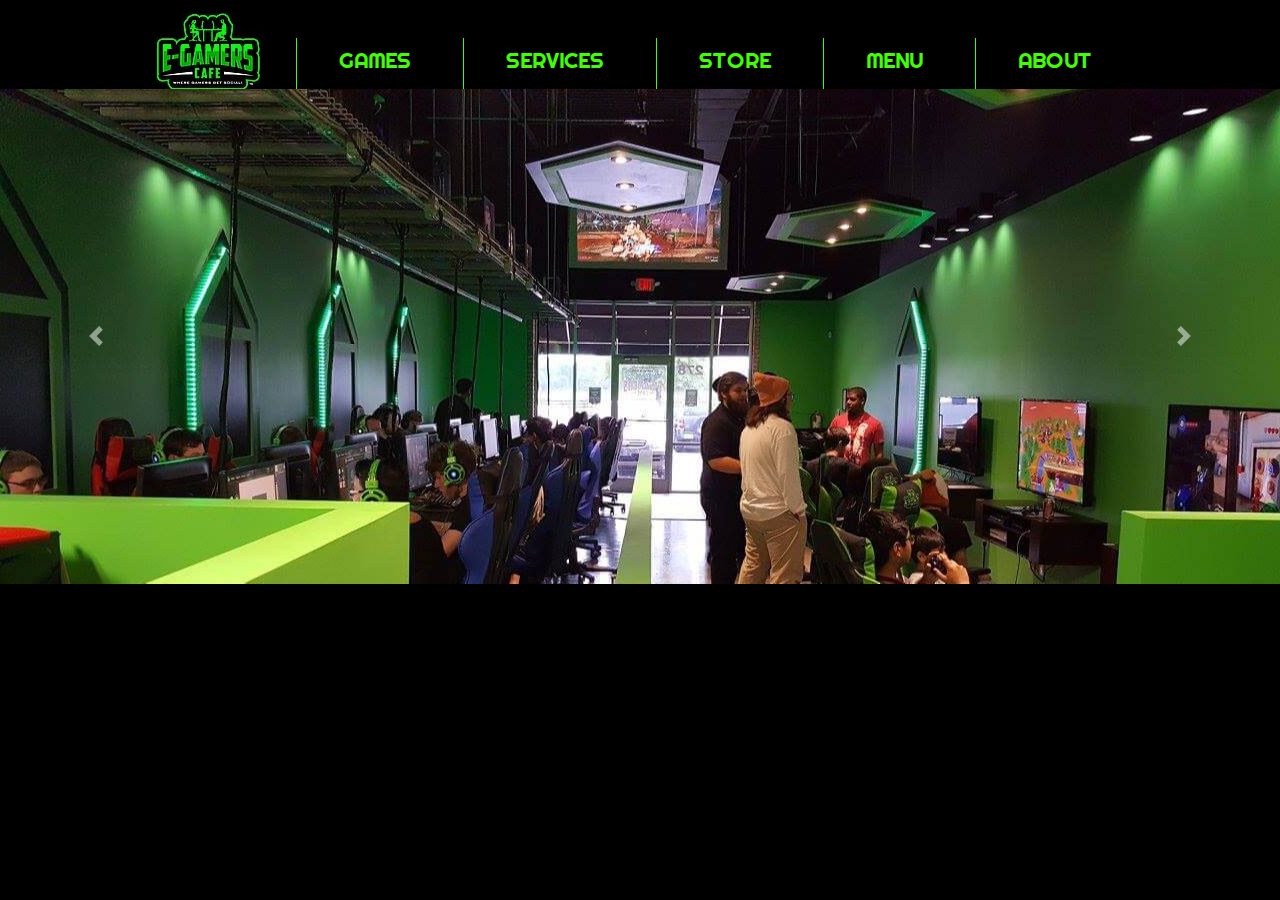
==== index.html @ b498a954 "added images for store page and fixed navbars" ====
<!doctype html>
<html lang="en">
  <head>
    <!-- Required meta tags -->
    <meta charset="utf-8">
    <meta name="viewport" content="width=device-width, initial-scale=1, shrink-to-fit=no">

    <!-- Bootstrap CSS -->
    <link rel="stylesheet" href="https://stackpath.bootstrapcdn.com/bootstrap/4.3.1/css/bootstrap.min.css"
     integrity="sha384-ggOyR0iXCbMQv3Xipma34MD+dH/1fQ784/j6cY/iJTQUOhcWr7x9JvoRxT2MZw1T" crossorigin="anonymous">
    <link rel="stylesheet" href="styles.css">
    <link href="https://fonts.googleapis.com/css?family=Righteous&display=swap" rel="stylesheet">
    <link href="https://fonts.googleapis.com/css?family=Bebas+Neue&display=swap" rel="stylesheet">
    <title>E-GAMERS CAFE</title>
    <title> carousel </title>

    <meta name="viewport" content="width=device-width", initial-scale=1.0>
    <link href = "css.bootstrap.min.css" rel = "stylesheet">
    <link href = "css/styles.css" rel = "stylesheet">






  </head>
  <body class="BODYY">

    <header>
      <nav class="navbar navbar-expand-lg navbar-dark" style="background-color: hsla(270, 100%, 0%, 1);">

        </button>

        <div class="navbar-collapse justify-content-center" id="navbarSupportedContent">
          <ul class="nav">
            <li class="nav-item-logo active">
              <a class="navbar-brand" href="index.html"><img src="img/EgamersCafeLogo.jpg"></a>
            </li>
            <li class="nav-item">
              <a class="btn btn-outline-success" href="games.html">Games</a>
            </li>

            </li>
            <li class="nav-item">
              <a class="btn btn-outline-success" href="services.html">Services</a>

            </li>
            <li class="nav-item">
              <a class="btn btn-outline-success" href="store.html">Store</a>

            </li>
            <li class="nav-item">
              <a class="btn btn-outline-success" href="menu.html">Menu</a>

            </li>
            <li class="nav-item">
              <a class="btn btn-outline-success" href="about.html"> About </a>
            </li>
          </ul>

        </div>
      </nav>
      <div class="horizontalbreakgreen">
        <hr>
      </div>
      
    </header>

      <div class="flex-container">
      <div>1</div>
      <div>2</div>
      <div>3</div>
    </div>

    <div id="myCarousel" class="carousel slide" data-ride="carousel">

      <div class="carousel-inner">
        <div class="carousel-item active">
          <img class="img-responsive" src="img/gamers.jpg" alt="First slide">
        </div>
        <div class="carousel-item">
          <img class="img-responsive" src="img/Char.jpg" alt="Second slide">
        </div>
        <div class="carousel-item">
          <img class="img-responsive" src="img/Ega.jpg" alt="Third slide">
        </div>
      </div>
      <a class="carousel-control-prev" href="#myCarousel" role="button" data-slide="prev">
        <span class="carousel-control-prev-icon" aria-hidden="true"></span>
        <span class="sr-only">Previous</span>
      </a>
      <a class="carousel-control-next" href="#myCarousel" role="button" data-slide="next">
        <span class="carousel-control-next-icon" aria-hidden="true"></span>
        <span class="sr-only">Next</span>

      </a>
    </div>

    <script src= "https://ajax.googleapis.com/ajax/libs/jquery/3.4.1/jquery.min.js" ></script>
    <script src= "js/bootstrap.js" ></script>
















    <!-- Optional JavaScript -->
    <!-- jQuery first, then Popper.js, then Bootstrap JS -->
    <script src="https://code.jquery.com/jquery-3.3.1.slim.min.js"
    integrity="sha384-q8i/X+965DzO0rT7abK41JStQIAqVgRVzpbzo5smXKp4YfRvH+8abtTE1Pi6jizo" crossorigin="anonymous"></script>
    <script src="https://cdnjs.cloudflare.com/ajax/libs/popper.js/1.14.7/umd/popper.min.js"
     integrity="sha384-UO2eT0CpHqdSJQ6hJty5KVphtPhzWj9WO1clHTMGa3JDZwrnQq4sF86dIHNDz0W1" crossorigin="anonymous"></script>
    <script src="https://stackpath.bootstrapcdn.com/bootstrap/4.3.1/js/bootstrap.min.js"
     integrity="sha384-JjSmVgyd0p3pXB1rRibZUAYoIIy6OrQ6VrjIEaFf/nJGzIxFDsf4x0xIM+B07jRM" crossorigin="anonymous"></script>
  </body>
</html>
---- styles.css ----
.navbar {
  background-color: hsla(270, 100%, 0%, 1);
  position: sticky;

}



.collapse .navbar-collapse {
  background-color: hsla(270, 100%, 0%, 1);
  color: hsla(105, 100%, 50%)
}

.btn.btn-outline-success {
  background-color: hsla(105, 100%, 0%, 1);
  color: hsla(105, 100%, 50%, 1);
  font-family: Righteous;
  font-size: 22px;
  border: 0px;
  text-transform: uppercase;

}



.nav-item .active li {
  background-color: hsla(270, 100%, 50%, 1);
  color: hsla(270, 100%, 50%, 1);
}

.bg-dark {
  background-color: hsla(270, 100%, 0%, 1);
}

.nav-item {
  font-size: 20px;
  border-left: 1px solid hsla(105, 100%, 50%, 2);
  padding-left: 30px;
  margin-top: 30px;
  margin-left: 20px;
  margin-right: 20px;
}


.BODYY {
  background-color: hsla(360, 100%, 0%, 1);
}

.horizontalbreakgreen {
  background-color: hsla(105, 100%, 50%, 1);
  color: hsla(105, 100%, 50%, 1);
}

.flex-container {
  display:flex;
  height: 200px;
  align-items: center;
}

.carousel-inner {
  height: 55vh;
}

.carousel-inner {
  position: absolute;
  top: 50%;
  left: 50%;
  -webkit-transform: translate(-50%, -50%);
  -ms-transform: translate(-50%, -50%);
  transform: translate(-50%, -50%);
  max-height: 800px;
  width: inherit;
}
.carousel-item {
  max-height: 800px;
  background-size: cover;
  height: 50%;
  width: 50%;

}


.footer{
  position: fixed;
  left: 0;
  bottom: 0;
  width: 100%;
  background-color: black;
  color: green;
  text-align: right;
}
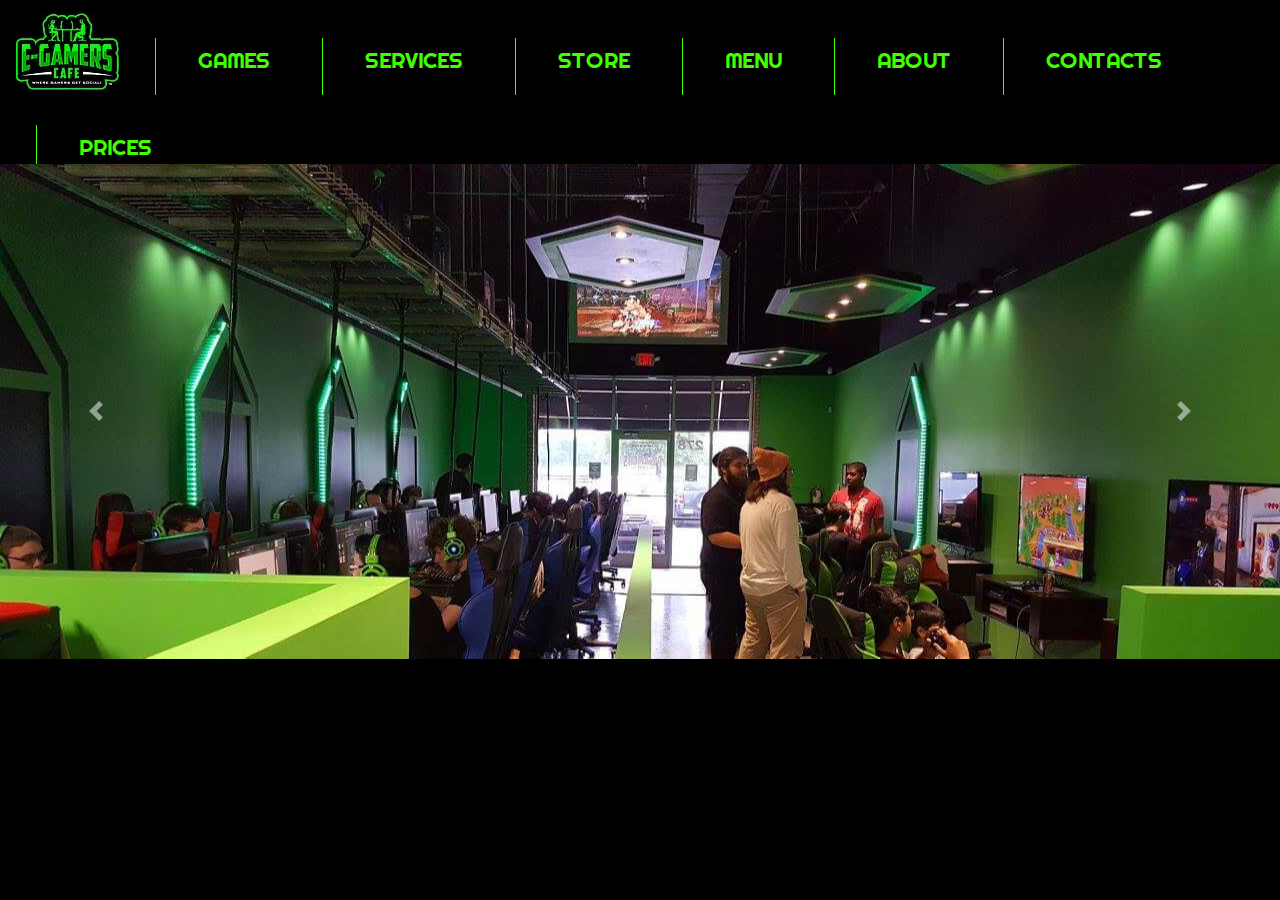
==== commit a10a8558: "burshaf" ====
--- a/index.html
+++ b/index.html
@@ -10,13 +10,18 @@
      integrity="sha384-ggOyR0iXCbMQv3Xipma34MD+dH/1fQ784/j6cY/iJTQUOhcWr7x9JvoRxT2MZw1T" crossorigin="anonymous">
     <link rel="stylesheet" href="styles.css">
     <link href="https://fonts.googleapis.com/css?family=Righteous&display=swap" rel="stylesheet">
-    <link href="https://fonts.googleapis.com/css?family=Bebas+Neue&display=swap" rel="stylesheet">
     <title>E-GAMERS CAFE</title>
     <title> carousel </title>
 
-    <meta name="viewport" content="width=device-width", initial-scale=1.0>
+    <meta name="viewport" content="width=device-width", initial-scale=1.o>
     <link href = "css.bootstrap.min.css" rel = "stylesheet">
     <link href = "css/styles.css" rel = "stylesheet">
+
+
+
+
+
+
 
 
 
@@ -26,45 +31,51 @@
   </head>
   <body class="BODYY">
 
-    <header>
-      <nav class="navbar navbar-expand-lg navbar-dark" style="background-color: hsla(270, 100%, 0%, 1);">
+    <nav class="navbar navbar-expand-lg navbar-dark" style="background-color: hsla(270, 100%, 0%, 1);">
 
-        </button>
+      </button>
 
-        <div class="navbar-collapse justify-content-center" id="navbarSupportedContent">
-          <ul class="nav">
-            <li class="nav-item-logo active">
-              <a class="navbar-brand" href="index.html"><img src="img/EgamersCafeLogo.jpg"></a>
-            </li>
+      <div class="navbar-collapse justify-content-center" id="navbarSupportedContent">
+        <ul class="nav">
+          <li class="nav-item-logo active">
+            <a class="navbar-brand" href="index.html"><img src="img/EgamersCafeLogo.jpg"></a>
+          </li>
+          <li class="nav-item">
+            <a class="btn btn-outline-success" href="games.html">Games</a>
+          </li>
+
+          </li>
+          <li class="nav-item">
+            <a class="btn btn-outline-success" href="prices.html">Services</a>
+
+          </li>
+          <li class="nav-item">
+            <a class="btn btn-outline-success" href="food.html">Store</a>
+
+          </li>
+          <li class="nav-item">
+            <a class="btn btn-outline-success" href="food.html">Menu</a>
+
+          </li>
+          <li class="nav-item">
+            <a class="btn btn-outline-success" href="food.html">About</a>
+
             <li class="nav-item">
-              <a class="btn btn-outline-success" href="games.html">Games</a>
-            </li>
+              <a class="btn btn-outline-success" href="food.html">Contacts</a>
 
-            </li>
-            <li class="nav-item">
-              <a class="btn btn-outline-success" href="services.html">Services</a>
+              <li class="nav-item">
+                <a class="btn btn-outline-success" href="food.html"> Prices </a>
 
-            </li>
-            <li class="nav-item">
-              <a class="btn btn-outline-success" href="store.html">Store</a>
 
-            </li>
-            <li class="nav-item">
-              <a class="btn btn-outline-success" href="menu.html">Menu</a>
 
-            </li>
-            <li class="nav-item">
-              <a class="btn btn-outline-success" href="about.html"> About </a>
-            </li>
-          </ul>
+          </li>
+        </ul>
 
-        </div>
-      </nav>
+      </div>
+    </nav>
       <div class="horizontalbreakgreen">
         <hr>
       </div>
-      
-    </header>
 
       <div class="flex-container">
       <div>1</div>
--- a/styles.css
+++ b/styles.css
@@ -21,7 +21,15 @@
 
 }
 
-
+.Menu-img {
+  border-style: solid;
+  border-color: hsla(105, 100%, 50%, 1);
+  border-width: 4px;
+  display: block;
+  margin-left: auto;
+  margin-right: auto;
+  width: 80%;
+}
 
 .nav-item .active li {
   background-color: hsla(270, 100%, 50%, 1);
@@ -90,3 +98,12 @@
   text-align: right;
 }
 
+.h2{
+  color: green
+}
+
+.menu-header {
+  text-align: center;	  text-align: center;
+  color: hsla(105, 100%, 50%, 1);	  color: hsla(105, 100%, 50%, 1);
+  text-decoration: underline;	  font-family: 'Bebas Neue', cursive;
+}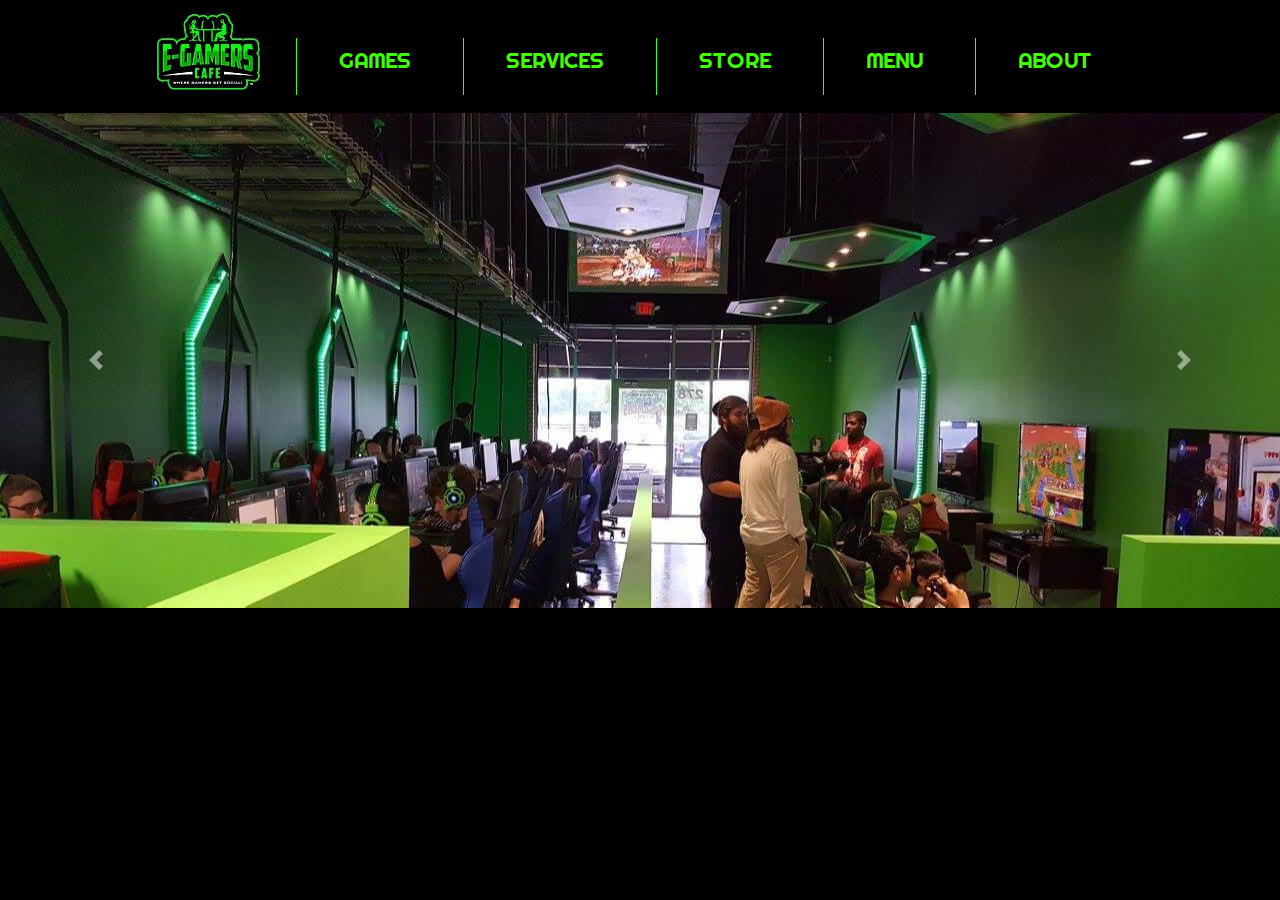
==== commit 7e82710e: "fixed homepage navbar" ====
--- a/index.html
+++ b/index.html
@@ -10,18 +10,13 @@
      integrity="sha384-ggOyR0iXCbMQv3Xipma34MD+dH/1fQ784/j6cY/iJTQUOhcWr7x9JvoRxT2MZw1T" crossorigin="anonymous">
     <link rel="stylesheet" href="styles.css">
     <link href="https://fonts.googleapis.com/css?family=Righteous&display=swap" rel="stylesheet">
+    <link href="https://fonts.googleapis.com/css?family=Bebas+Neue&display=swap" rel="stylesheet">
     <title>E-GAMERS CAFE</title>
     <title> carousel </title>
 
-    <meta name="viewport" content="width=device-width", initial-scale=1.o>
+    <meta name="viewport" content="width=device-width", initial-scale=1.0>
     <link href = "css.bootstrap.min.css" rel = "stylesheet">
     <link href = "css/styles.css" rel = "stylesheet">
-
-
-
-
-
-
 
 
 
@@ -31,51 +26,47 @@
   </head>
   <body class="BODYY">
 
-    <nav class="navbar navbar-expand-lg navbar-dark" style="background-color: hsla(270, 100%, 0%, 1);">
+    <header>
+      <nav class="navbar navbar-expand-lg navbar-dark" style="background-color: hsla(270, 100%, 0%, 1);">
 
-      </button>
+        </button>
 
-      <div class="navbar-collapse justify-content-center" id="navbarSupportedContent">
-        <ul class="nav">
-          <li class="nav-item-logo active">
-            <a class="navbar-brand" href="index.html"><img src="img/EgamersCafeLogo.jpg"></a>
-          </li>
-          <li class="nav-item">
-            <a class="btn btn-outline-success" href="games.html">Games</a>
-          </li>
+        <div class="navbar-collapse justify-content-center" id="navbarSupportedContent">
+          <ul class="nav">
+            <li class="nav-item-logo active">
+              <a class="navbar-brand" href="index.html"><img src="img/EgamersCafeLogo.jpg"></a>
+            </li>
+            <li class="nav-item">
+              <a class="btn btn-outline-success" href="games.html">Games</a>
+            </li>
 
-          </li>
-          <li class="nav-item">
-            <a class="btn btn-outline-success" href="prices.html">Services</a>
+            </li>
+            <li class="nav-item">
+              <a class="btn btn-outline-success" href="services.html">Services</a>
 
-          </li>
-          <li class="nav-item">
-            <a class="btn btn-outline-success" href="food.html">Store</a>
+            </li>
+            <li class="nav-item">
+              <a class="btn btn-outline-success" href="store.html">Store</a>
 
-          </li>
-          <li class="nav-item">
-            <a class="btn btn-outline-success" href="food.html">Menu</a>
+            </li>
+            <li class="nav-item">
+              <a class="btn btn-outline-success" href="menu.html">Menu</a>
 
-          </li>
-          <li class="nav-item">
-            <a class="btn btn-outline-success" href="food.html">About</a>
+            </li>
+            <li class="nav-item">
+              <a class="btn btn-outline-success" href="about.html"> About </a>
+            </li>
+          </ul>
 
-            <li class="nav-item">
-              <a class="btn btn-outline-success" href="food.html">Contacts</a>
-
-              <li class="nav-item">
-                <a class="btn btn-outline-success" href="food.html"> Prices </a>
-
-
-
-          </li>
-        </ul>
-
-      </div>
-    </nav>
+        </div>
+      </nav>
       <div class="horizontalbreakgreen">
         <hr>
       </div>
+
+    </header>
+      
+      <br>
 
       <div class="flex-container">
       <div>1</div>
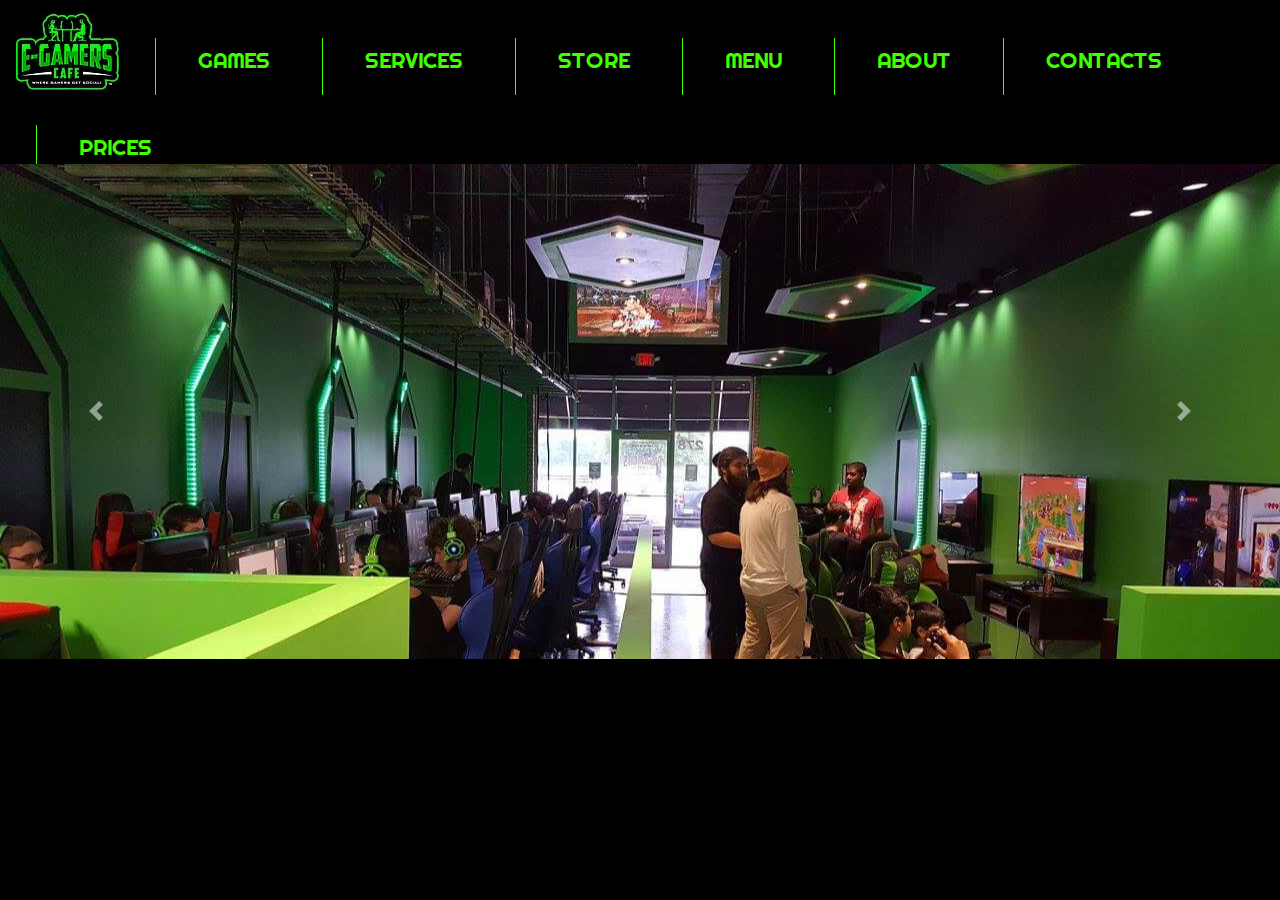
==== commit 188eb09b: "Update index.html" ====
--- a/index.html
+++ b/index.html
@@ -10,13 +10,13 @@
      integrity="sha384-ggOyR0iXCbMQv3Xipma34MD+dH/1fQ784/j6cY/iJTQUOhcWr7x9JvoRxT2MZw1T" crossorigin="anonymous">
     <link rel="stylesheet" href="styles.css">
     <link href="https://fonts.googleapis.com/css?family=Righteous&display=swap" rel="stylesheet">
-    <link href="https://fonts.googleapis.com/css?family=Bebas+Neue&display=swap" rel="stylesheet">
     <title>E-GAMERS CAFE</title>
     <title> carousel </title>
 
-    <meta name="viewport" content="width=device-width", initial-scale=1.0>
+    <meta name="viewport" content="width=device-width", initial-scale=1.o>
     <link href = "css.bootstrap.min.css" rel = "stylesheet">
     <link href = "css/styles.css" rel = "stylesheet">
+
 
 
 
@@ -26,52 +26,53 @@
   </head>
   <body class="BODYY">
 
-    <header>
-      <nav class="navbar navbar-expand-lg navbar-dark" style="background-color: hsla(270, 100%, 0%, 1);">
+    <nav class="navbar navbar-expand-lg navbar-dark" style="background-color: hsla(270, 100%, 0%, 1);">
 
-        </button>
+      </button>
 
-        <div class="navbar-collapse justify-content-center" id="navbarSupportedContent">
-          <ul class="nav">
-            <li class="nav-item-logo active">
-              <a class="navbar-brand" href="index.html"><img src="img/EgamersCafeLogo.jpg"></a>
-            </li>
+      <div class="navbar-collapse justify-content-center" id="navbarSupportedContent">
+        <ul class="nav">
+          <li class="nav-item-logo active">
+            <a class="navbar-brand" href="index.html"><img src="img/EgamersCafeLogo.jpg"></a>
+          </li>
+          <li class="nav-item">
+            <a class="btn btn-outline-success" href="games.html">Games</a>
+          </li>
+
+          </li>
+          <li class="nav-item">
+            <a class="btn btn-outline-success" href="prices.html">Services</a>
+
+          </li>
+          <li class="nav-item">
+            <a class="btn btn-outline-success" href="food.html">Store</a>
+
+          </li>
+          <li class="nav-item">
+            <a class="btn btn-outline-success" href="food.html">Menu</a>
+
+          </li>
+          <li class="nav-item">
+            <a class="btn btn-outline-success" href="food.html">About</a>
+
             <li class="nav-item">
-              <a class="btn btn-outline-success" href="games.html">Games</a>
-            </li>
+              <a class="btn btn-outline-success" href="food.html">Contacts</a>
 
-            </li>
-            <li class="nav-item">
-              <a class="btn btn-outline-success" href="services.html">Services</a>
+              <li class="nav-item">
+                <a class="btn btn-outline-success" href="food.html"> Prices </a>
 
-            </li>
-            <li class="nav-item">
-              <a class="btn btn-outline-success" href="store.html">Store</a>
 
-            </li>
-            <li class="nav-item">
-              <a class="btn btn-outline-success" href="menu.html">Menu</a>
 
-            </li>
-            <li class="nav-item">
-              <a class="btn btn-outline-success" href="about.html"> About </a>
-            </li>
-          </ul>
+          </li>
+        </ul>
 
-        </div>
-      </nav>
+      </div>
+    </nav>
       <div class="horizontalbreakgreen">
         <hr>
       </div>
 
-    </header>
-      
-      <br>
-
       <div class="flex-container">
-      <div>1</div>
-      <div>2</div>
-      <div>3</div>
     </div>
 
     <div id="myCarousel" class="carousel slide" data-ride="carousel">
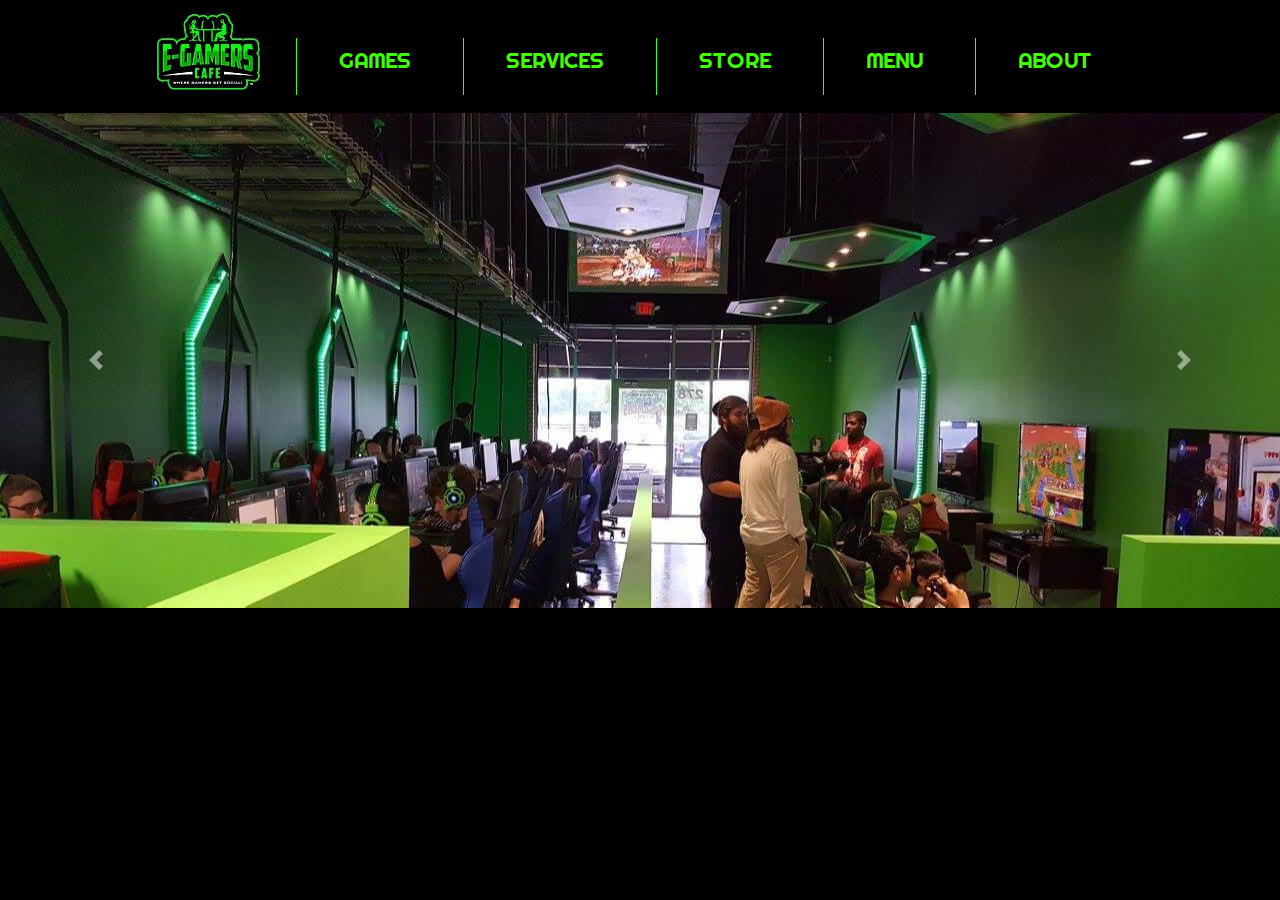
==== commit 196ba8f8: "Merge branch 'master' of https://github.com/EthanBrowand/EEEEEEEGAMERS" ====
--- a/index.html
+++ b/index.html
@@ -10,13 +10,13 @@
      integrity="sha384-ggOyR0iXCbMQv3Xipma34MD+dH/1fQ784/j6cY/iJTQUOhcWr7x9JvoRxT2MZw1T" crossorigin="anonymous">
     <link rel="stylesheet" href="styles.css">
     <link href="https://fonts.googleapis.com/css?family=Righteous&display=swap" rel="stylesheet">
+    <link href="https://fonts.googleapis.com/css?family=Bebas+Neue&display=swap" rel="stylesheet">
     <title>E-GAMERS CAFE</title>
     <title> carousel </title>
 
-    <meta name="viewport" content="width=device-width", initial-scale=1.o>
+    <meta name="viewport" content="width=device-width", initial-scale=1.0>
     <link href = "css.bootstrap.min.css" rel = "stylesheet">
     <link href = "css/styles.css" rel = "stylesheet">
-
 
 
 
@@ -26,51 +26,47 @@
   </head>
   <body class="BODYY">
 
-    <nav class="navbar navbar-expand-lg navbar-dark" style="background-color: hsla(270, 100%, 0%, 1);">
+    <header>
+      <nav class="navbar navbar-expand-lg navbar-dark" style="background-color: hsla(270, 100%, 0%, 1);">
 
-      </button>
+        </button>
 
-      <div class="navbar-collapse justify-content-center" id="navbarSupportedContent">
-        <ul class="nav">
-          <li class="nav-item-logo active">
-            <a class="navbar-brand" href="index.html"><img src="img/EgamersCafeLogo.jpg"></a>
-          </li>
-          <li class="nav-item">
-            <a class="btn btn-outline-success" href="games.html">Games</a>
-          </li>
+        <div class="navbar-collapse justify-content-center" id="navbarSupportedContent">
+          <ul class="nav">
+            <li class="nav-item-logo active">
+              <a class="navbar-brand" href="index.html"><img src="img/EgamersCafeLogo.jpg"></a>
+            </li>
+            <li class="nav-item">
+              <a class="btn btn-outline-success" href="games.html">Games</a>
+            </li>
 
-          </li>
-          <li class="nav-item">
-            <a class="btn btn-outline-success" href="prices.html">Services</a>
+            </li>
+            <li class="nav-item">
+              <a class="btn btn-outline-success" href="services.html">Services</a>
 
-          </li>
-          <li class="nav-item">
-            <a class="btn btn-outline-success" href="food.html">Store</a>
+            </li>
+            <li class="nav-item">
+              <a class="btn btn-outline-success" href="store.html">Store</a>
 
-          </li>
-          <li class="nav-item">
-            <a class="btn btn-outline-success" href="food.html">Menu</a>
+            </li>
+            <li class="nav-item">
+              <a class="btn btn-outline-success" href="menu.html">Menu</a>
 
-          </li>
-          <li class="nav-item">
-            <a class="btn btn-outline-success" href="food.html">About</a>
+            </li>
+            <li class="nav-item">
+              <a class="btn btn-outline-success" href="about.html"> About </a>
+            </li>
+          </ul>
 
-            <li class="nav-item">
-              <a class="btn btn-outline-success" href="food.html">Contacts</a>
-
-              <li class="nav-item">
-                <a class="btn btn-outline-success" href="food.html"> Prices </a>
-
-
-
-          </li>
-        </ul>
-
-      </div>
-    </nav>
+        </div>
+      </nav>
       <div class="horizontalbreakgreen">
         <hr>
       </div>
+
+    </header>
+
+      <br>
 
       <div class="flex-container">
     </div>
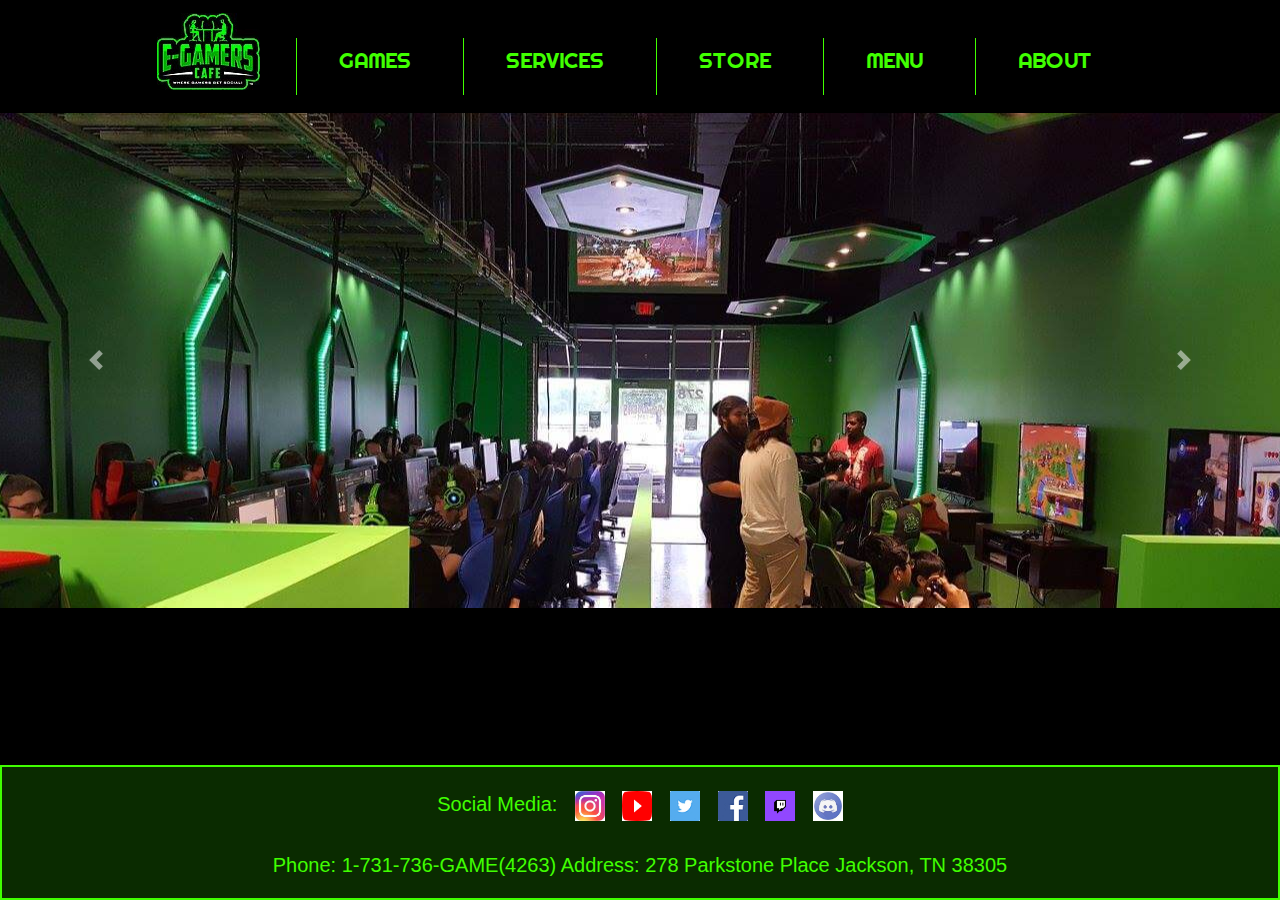
==== commit bdaace5a: "finished about page and finished footer as well as some debugging" ====
--- a/index.html
+++ b/index.html
@@ -12,7 +12,7 @@
     <link href="https://fonts.googleapis.com/css?family=Righteous&display=swap" rel="stylesheet">
     <link href="https://fonts.googleapis.com/css?family=Bebas+Neue&display=swap" rel="stylesheet">
     <title>E-GAMERS CAFE</title>
-    <title> carousel </title>
+    
 
     <meta name="viewport" content="width=device-width", initial-scale=1.0>
     <link href = "css.bootstrap.min.css" rel = "stylesheet">
@@ -95,8 +95,7 @@
       </a>
     </div>
 
-    <script src= "https://ajax.googleapis.com/ajax/libs/jquery/3.4.1/jquery.min.js" ></script>
-    <script src= "js/bootstrap.js" ></script>
+   
 
 
 
@@ -112,14 +111,32 @@
 
 
 
-
-    <!-- Optional JavaScript -->
-    <!-- jQuery first, then Popper.js, then Bootstrap JS -->
-    <script src="https://code.jquery.com/jquery-3.3.1.slim.min.js"
-    integrity="sha384-q8i/X+965DzO0rT7abK41JStQIAqVgRVzpbzo5smXKp4YfRvH+8abtTE1Pi6jizo" crossorigin="anonymous"></script>
-    <script src="https://cdnjs.cloudflare.com/ajax/libs/popper.js/1.14.7/umd/popper.min.js"
-     integrity="sha384-UO2eT0CpHqdSJQ6hJty5KVphtPhzWj9WO1clHTMGa3JDZwrnQq4sF86dIHNDz0W1" crossorigin="anonymous"></script>
-    <script src="https://stackpath.bootstrapcdn.com/bootstrap/4.3.1/js/bootstrap.min.js"
-     integrity="sha384-JjSmVgyd0p3pXB1rRibZUAYoIIy6OrQ6VrjIEaFf/nJGzIxFDsf4x0xIM+B07jRM" crossorigin="anonymous"></script>
+    <footer class="footer">
+      <br>
+      <h5>Social Media:  
+         <a href="https://www.instagram.com/egamerscafe/">
+           <img src="img/instalogo.jpg" alt="instalogo" class="instalogo">
+         </a>   
+         <a href="https://www.youtube.com/channel/UCosRqpqyC4xggF5peb6n9GQ">
+          <img src="img/ytlogo.png" alt="ytlogo" class="ytlogo">
+        </a>
+        <a href="https://twitter.com/EGamersCafe">
+          <img src="img/twitterlogo.jpg" alt="twitterlogo" class="twitterlogo">
+        </a>
+        <a href="https://www.facebook.com/EGamersCafe">
+          <img src="img/fblogo.jpg" alt="fblogo" class="fblogo">
+        </a>
+        <a href="https://www.twitch.tv/egamerscafe">
+          <img src="img/twitchlogo.png" alt="twitchlogo" class="twitchlogo">
+        </a>
+        <a href="https://discordapp.com/invite/phHXfZe">
+          <img src="img/discordlogo.jpg" alt="discordlogo" class="discordlogo">
+        </a>
+      </h5>
+      <br>
+      <h5>Phone: 1-731-736-GAME(4263)
+        Address: 278 Parkstone Place Jackson, TN 38305
+      </h5>
+    </footer>
   </body>
 </html>
--- a/styles.css
+++ b/styles.css
@@ -50,6 +50,7 @@
 }
 
 
+
 .BODYY {
   background-color: hsla(360, 100%, 0%, 1);
 }
@@ -88,22 +89,111 @@
 }
 
 
-.footer{
-  position: fixed;
-  left: 0;
-  bottom: 0;
-  width: 100%;
-  background-color: black;
-  color: green;
-  text-align: right;
-}
-
 .h2{
-  color: green
+  color: hsla(105, 100%, 50%, 1);
 }
 
 .menu-header {
   text-align: center;	  text-align: center;
   color: hsla(105, 100%, 50%, 1);	  color: hsla(105, 100%, 50%, 1);
   text-decoration: underline;	  font-family: 'Bebas Neue', cursive;
+}
+
+.prices-img {
+  display: block;
+  margin-left: auto;
+  margin-right: auto;
+  width: 20%;
+}
+
+.equipment {
+  text-align: center;
+  color: hsla(105, 100%, 50%, 1);
+
+}
+
+.equipment > ul {
+  display: inline-block;
+}
+
+.openhours {
+  text-align: center;
+  color: hsla(105, 100%, 50%, 1);
+}
+
+.openhours > ul {
+  display: inline-block;
+}
+
+.groupinfo-img {
+  display: block;
+  margin-left: auto;
+  margin-right: auto;
+  width: 25%;
+}
+
+.privateeventinfo-img {
+  display: block;
+  margin-left: auto;
+  margin-right: auto;
+  width: 25%;
+}
+
+.footer {
+  border-style: solid;
+  border-color: hsla(105, 100%, 50%, 1);
+  border-width: 2px;
+  position: fixed;
+  left: 0;
+  bottom: 0;
+  width: 100%;
+  height: 15%;
+  background-color: rgb(10, 43, 0);
+  color: hsla(105, 100%, 50%, 1);
+  text-align: center;
+}
+
+.instalogo {
+  height: 30px;
+  width: 30px;
+  margin-left: 12px;
+}
+
+.ytlogo {
+  height: 30px;
+  width: 30px;
+  margin-left: 12px;
+}
+
+.twitterlogo {
+  height: 30px;
+  width: 30px;
+  margin-left: 12px;
+}
+
+.fblogo {
+  height: 30px;
+  width: 30px;
+  margin-left: 12px;
+}
+.twitchlogo {
+  height: 30px;
+  width: 30px;
+  margin-left: 12px;
+}
+
+.discordlogo {
+  height: 30px;
+  width: 30px;
+  margin-left: 12px;
+}
+
+.about {
+  border: solid;
+  border-color: hsla(105, 100%, 50%, 1);
+  border-radius: 3px;
+  text-align: center;
+  color: hsla(105, 100%, 50%, 1);
+  margin-left: 540px;
+  margin-right: 540px;
 }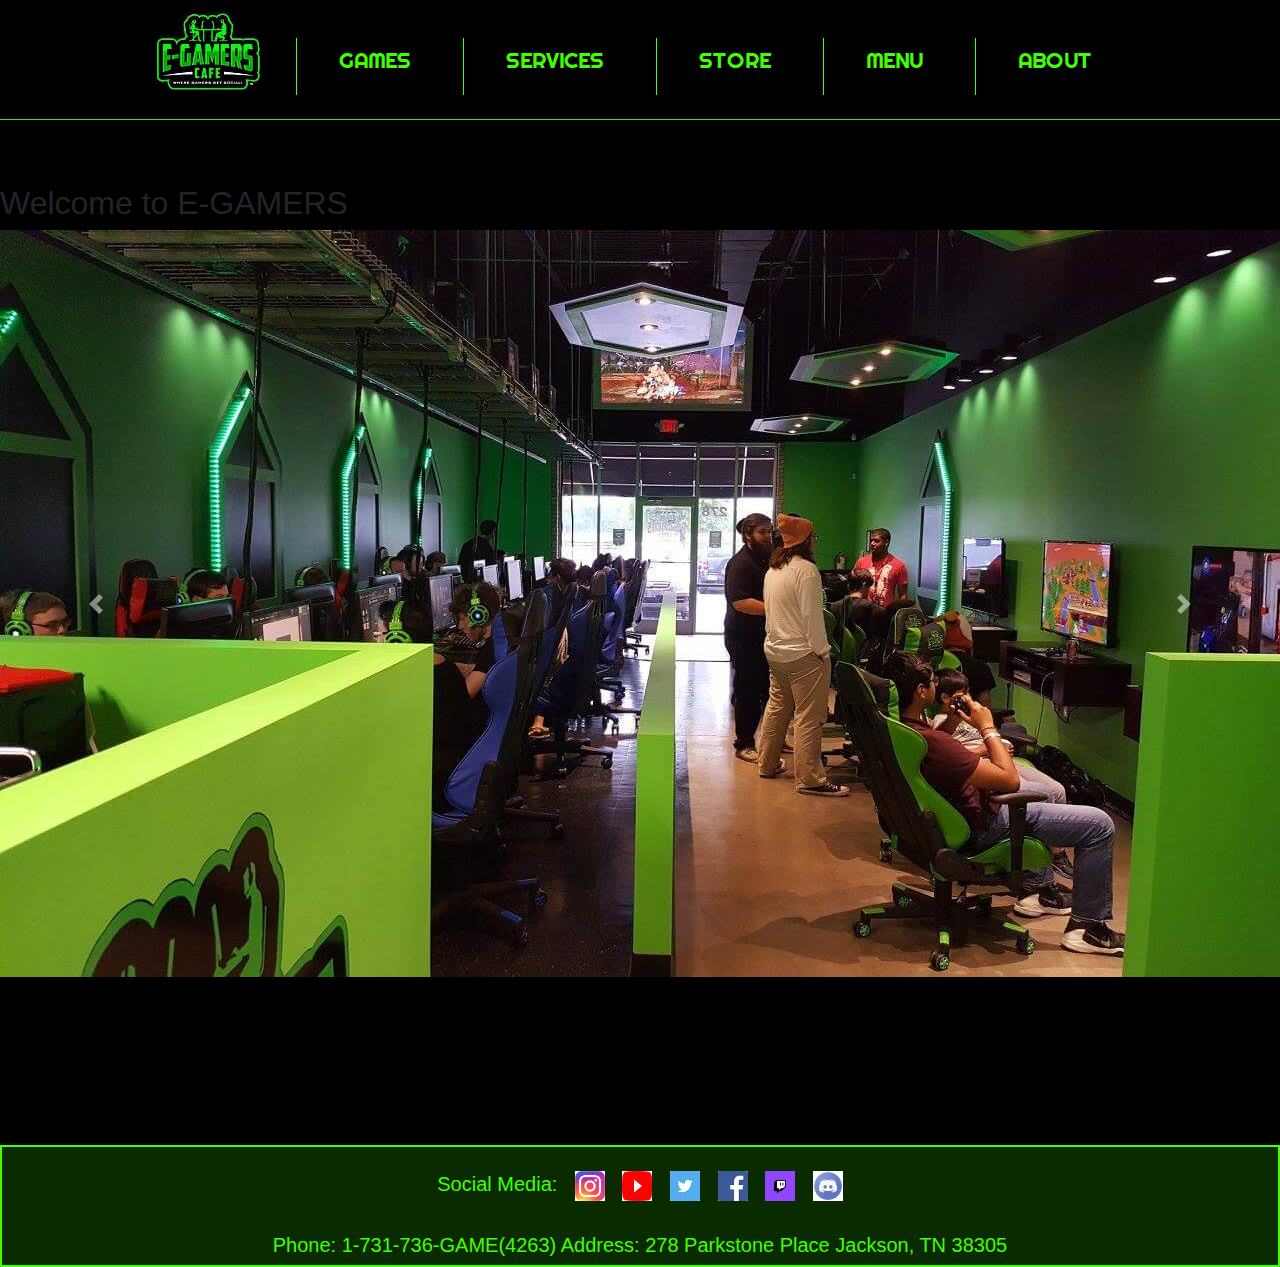
==== commit 57bbdb7d: "gaming" ====
--- a/index.html
+++ b/index.html
@@ -67,20 +67,21 @@
     </header>
 
       <br>
+      <br>
 
-      <div class="flex-container">
-    </div>
+
+    <h2>Welcome to E-GAMERS</h2>  
 
     <div id="myCarousel" class="carousel slide" data-ride="carousel">
 
       <div class="carousel-inner">
         <div class="carousel-item active">
-          <img class="img-responsive" src="img/gamers.jpg" alt="First slide">
+          <img class="img-responsive item" src="img/gamers.jpg" alt="First slide">
         </div>
-        <div class="carousel-item">
+        <div class="carousel-item item">
           <img class="img-responsive" src="img/Char.jpg" alt="Second slide">
         </div>
-        <div class="carousel-item">
+        <div class="carousel-item item">
           <img class="img-responsive" src="img/Ega.jpg" alt="Third slide">
         </div>
       </div>
@@ -94,6 +95,15 @@
 
       </a>
     </div>
+
+    <br>
+    <br>
+    <br>
+    <br>
+    <br>
+    <br>
+    <br>
+    
 
    
 
--- a/styles.css
+++ b/styles.css
@@ -1,6 +1,6 @@
 .navbar {
   background-color: hsla(270, 100%, 0%, 1);
-  position: sticky;
+  position: static;
 
 }
 
@@ -40,15 +40,16 @@
   background-color: hsla(270, 100%, 0%, 1);
 }
 
-.nav-item {
-  font-size: 20px;
-  border-left: 1px solid hsla(105, 100%, 50%, 2);
-  padding-left: 30px;
-  margin-top: 30px;
-  margin-left: 20px;
-  margin-right: 20px;
+.carousel-inner > .active {
+  width: auto;
+  height: auto;
 }
 
+
+.carousel-inner > .item {
+  width: auto;
+  height: auto;
+}
 
 
 .BODYY {
@@ -60,33 +61,6 @@
   color: hsla(105, 100%, 50%, 1);
 }
 
-.flex-container {
-  display:flex;
-  height: 200px;
-  align-items: center;
-}
-
-.carousel-inner {
-  height: 55vh;
-}
-
-.carousel-inner {
-  position: absolute;
-  top: 50%;
-  left: 50%;
-  -webkit-transform: translate(-50%, -50%);
-  -ms-transform: translate(-50%, -50%);
-  transform: translate(-50%, -50%);
-  max-height: 800px;
-  width: inherit;
-}
-.carousel-item {
-  max-height: 800px;
-  background-size: cover;
-  height: 50%;
-  width: 50%;
-
-}
 
 
 .h2{
@@ -139,19 +113,16 @@
   width: 25%;
 }
 
-.footer {
-  border-style: solid;
-  border-color: hsla(105, 100%, 50%, 1);
-  border-width: 2px;
-  position: fixed;
-  left: 0;
-  bottom: 0;
-  width: 100%;
-  height: 15%;
-  background-color: rgb(10, 43, 0);
-  color: hsla(105, 100%, 50%, 1);
-  text-align: center;
+.nav-item {
+  font-size: 20px;
+  border-left: 1px solid hsla(105, 100%, 50%, 2);
+  padding-left: 30px;
+  margin-top: 30px;
+  margin-left: 20px;
+  margin-right: 20px;
 }
+
+
 
 .instalogo {
   height: 30px;
@@ -194,6 +165,20 @@
   border-radius: 3px;
   text-align: center;
   color: hsla(105, 100%, 50%, 1);
-  margin-left: 540px;
-  margin-right: 540px;
+  margin-left: 30%;
+  margin-right: 30%;
+}
+
+.footer {
+  border-style: solid;
+  border-color: hsla(105, 100%, 50%, 1);
+  border-width: 2px;
+  position: relative;
+  left: 0;
+  bottom: 0;
+  width: 100%;
+  height: 15%;
+  background-color: rgb(10, 43, 0);
+  color: hsla(105, 100%, 50%, 1);
+  text-align: center;
 }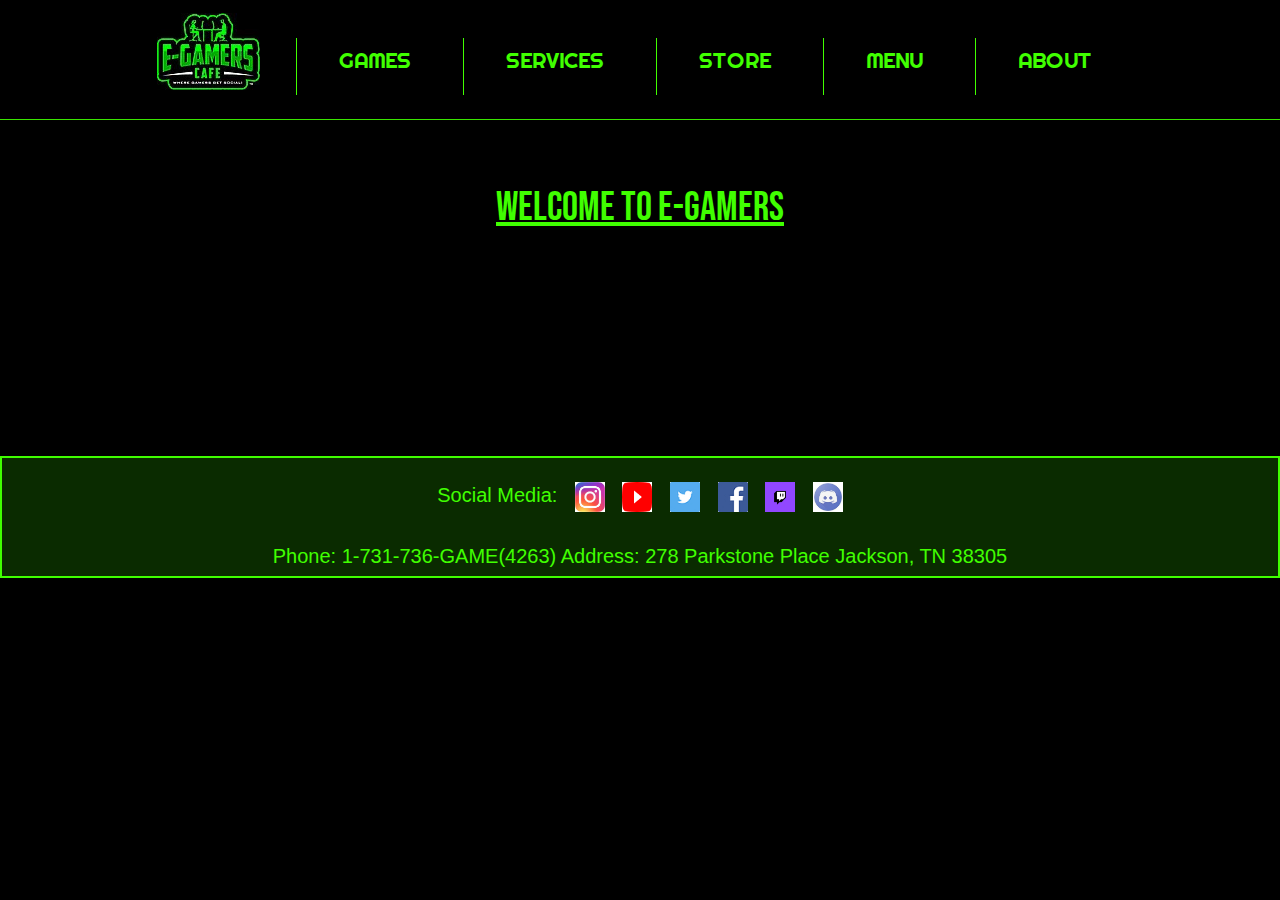
==== commit abf87882: "debugging and polishing" ====
--- a/index.html
+++ b/index.html
@@ -3,18 +3,22 @@
   <head>
     <!-- Required meta tags -->
     <meta charset="utf-8">
+    <meta name="description" content="Website for E-GAMERS">
+    <meta name="keywords" content="games,gaming,cafe,e-gamers,">
+    <meta name="author" content="Ethan Browand, Will Henley, Vincent Zhu">
     <meta name="viewport" content="width=device-width, initial-scale=1, shrink-to-fit=no">
-
+    <meta name="viewport" content="width=device-width", initial-scale=1.0>
+    <title>E-GAMERS CAFE</title>
     <!-- Bootstrap CSS -->
     <link rel="stylesheet" href="https://stackpath.bootstrapcdn.com/bootstrap/4.3.1/css/bootstrap.min.css"
      integrity="sha384-ggOyR0iXCbMQv3Xipma34MD+dH/1fQ784/j6cY/iJTQUOhcWr7x9JvoRxT2MZw1T" crossorigin="anonymous">
     <link rel="stylesheet" href="styles.css">
     <link href="https://fonts.googleapis.com/css?family=Righteous&display=swap" rel="stylesheet">
     <link href="https://fonts.googleapis.com/css?family=Bebas+Neue&display=swap" rel="stylesheet">
-    <title>E-GAMERS CAFE</title>
+    
     
 
-    <meta name="viewport" content="width=device-width", initial-scale=1.0>
+    
     <link href = "css.bootstrap.min.css" rel = "stylesheet">
     <link href = "css/styles.css" rel = "stylesheet">
 
@@ -70,31 +74,12 @@
       <br>
 
 
-    <h2>Welcome to E-GAMERS</h2>  
+    <h1 class="welcome">Welcome to E-GAMERS</h1>  
 
-    <div id="myCarousel" class="carousel slide" data-ride="carousel">
+    <br>
+    <br>
 
-      <div class="carousel-inner">
-        <div class="carousel-item active">
-          <img class="img-responsive item" src="img/gamers.jpg" alt="First slide">
-        </div>
-        <div class="carousel-item item">
-          <img class="img-responsive" src="img/Char.jpg" alt="Second slide">
-        </div>
-        <div class="carousel-item item">
-          <img class="img-responsive" src="img/Ega.jpg" alt="Third slide">
-        </div>
-      </div>
-      <a class="carousel-control-prev" href="#myCarousel" role="button" data-slide="prev">
-        <span class="carousel-control-prev-icon" aria-hidden="true"></span>
-        <span class="sr-only">Previous</span>
-      </a>
-      <a class="carousel-control-next" href="#myCarousel" role="button" data-slide="next">
-        <span class="carousel-control-next-icon" aria-hidden="true"></span>
-        <span class="sr-only">Next</span>
-
-      </a>
-    </div>
+    
 
     <br>
     <br>
--- a/styles.css
+++ b/styles.css
@@ -31,10 +31,6 @@
   width: 80%;
 }
 
-.nav-item .active li {
-  background-color: hsla(270, 100%, 50%, 1);
-  color: hsla(270, 100%, 50%, 1);
-}
 
 .bg-dark {
   background-color: hsla(270, 100%, 0%, 1);
@@ -113,6 +109,13 @@
   width: 25%;
 }
 
+.welcome {
+  text-align: center;
+  color: hsla(105, 100%, 50%, 1);
+  text-decoration: underline;
+  font-family: 'Bebas Neue';
+}
+
 .nav-item {
   font-size: 20px;
   border-left: 1px solid hsla(105, 100%, 50%, 2);
@@ -122,7 +125,10 @@
   margin-right: 20px;
 }
 
-
+.about2 {
+  text-align: center;
+  color: hsla(105, 100%, 50%, 1);
+}
 
 .instalogo {
   height: 30px;
@@ -181,4 +187,5 @@
   background-color: rgb(10, 43, 0);
   color: hsla(105, 100%, 50%, 1);
   text-align: center;
-}+}
+
